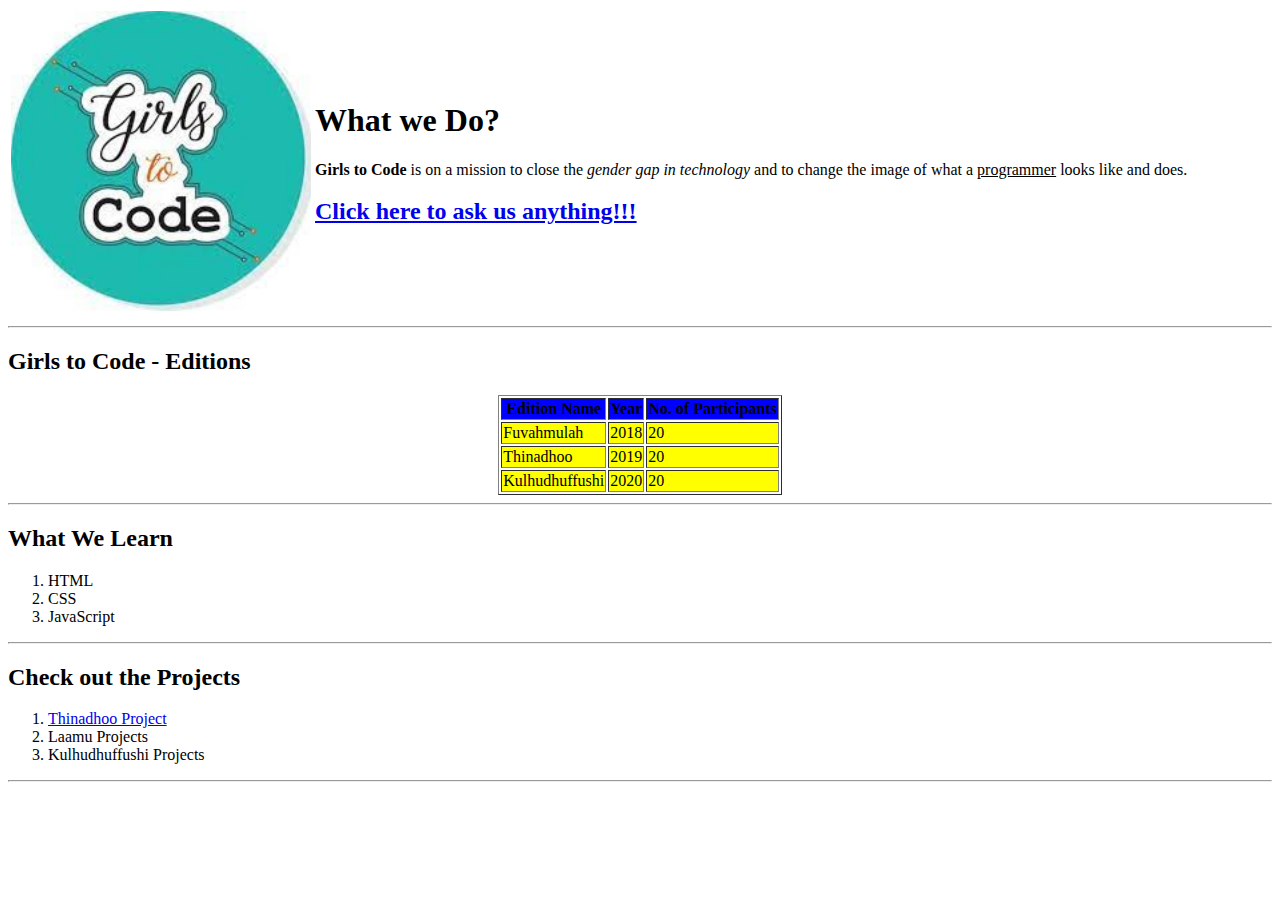
==== index.html @ 24affd68 "this is my first upload" ====
<!DOCTYPE html>
<html lang="en">
<head>
    <meta charset="UTF-8">
    <meta http-equiv="X-UA-Compatible" content="IE=edge">
    <meta name="viewport" content="width=device-width, initial-scale=1.0">
    <title>👩❤️Girls To Code</title>
</head>
<body>
<table>
  <tr>
    <td>
      <img src="images/GTC_Logo.jpg" alt="GirlsToCode" height="300px" width="300px;">
    </td>
    <td>
      <h1>What we Do?</h1>
      <p><b>Girls to Code</b> is on a mission to close the <i>gender gap in technology</i>  and to change the image of what a <u>programmer</u> looks like and does.</p>
       <h2><a target="_blank" href="Feedback.html">Click here to ask us anything!!!</a></h2>
    </td>
  </tr>
</table> 
    <hr>
    <h2>Girls to Code - Editions</h2>
    <table border="1" align="center">
      <thead bgcolor="blue">
        <tr>
          <th>Edition Name</th>
          <th>Year</th>
          <th>No. of Participants</th>
        </tr>
      </thead>
      <tbody bgcolor="yellow">
        <tr>
        <td>Fuvahmulah</td>
        <td>2018</td>
        <td>20</td></tr>
        <tr>
          <td>Thinadhoo</td>
          <td>2019</td>
          <td>20</td>
        </tr>
        <tr>
          <td>Kulhudhuffushi</td>
          <td>2020</td>
          <td>20</td>
        </tr>
      </tbodY>
    
    </table>
      <hr>
      <h2>What We Learn</h2>
      <ol>
        <li>HTML</li>
        <li>CSS</li>
        <li>JavaScript</li>
      </ol>
      <hr>
      <h2>Check out the Projects</h2>
      <ol>
        <li><a href="Projects.html" target="_blank">Thinadhoo Project</a></li>
        <li>Laamu Projects</li>
        <li>Kulhudhuffushi Projects</li>
      </ol>
      <hr>
      
</body>
</html>
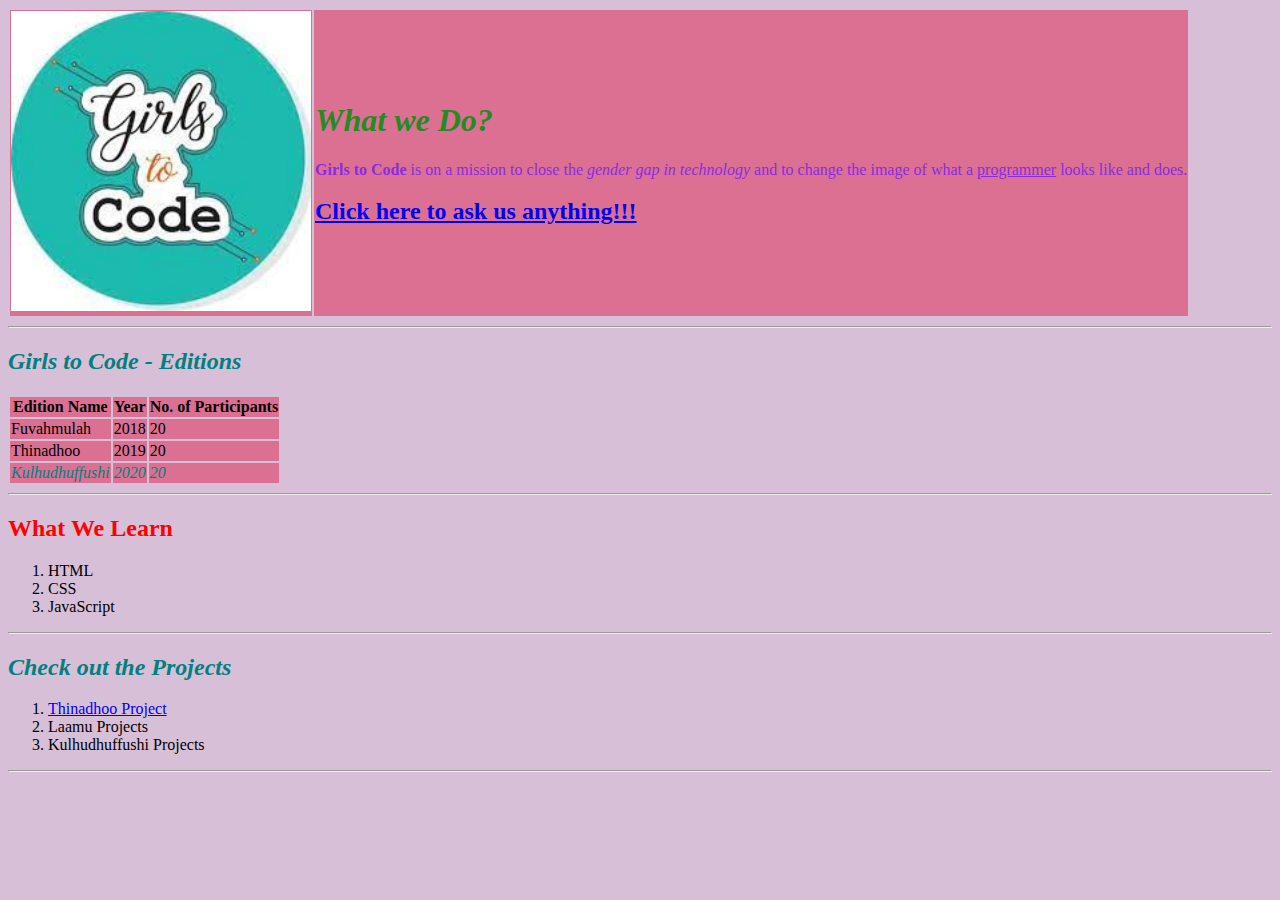
==== commit 23380c1d: "Add files via upload" ====
--- a/index.html
+++ b/index.html
@@ -1,11 +1,16 @@
+
 <!DOCTYPE html>
 <html lang="en">
+<link rel="stylesheet" href="CSS/styles.css">
+<link rel="shortcut icon" href="favicon.ico" type="image/x-icon">
+
 <head>
     <meta charset="UTF-8">
     <meta http-equiv="X-UA-Compatible" content="IE=edge">
     <meta name="viewport" content="width=device-width, initial-scale=1.0">
-    <title>👩❤️Girls To Code</title>
+    <title>Girls To Code</title>
 </head>
+
 <body>
 <table>
   <tr>
@@ -13,23 +18,23 @@
       <img src="images/GTC_Logo.jpg" alt="GirlsToCode" height="300px" width="300px;">
     </td>
     <td>
-      <h1>What we Do?</h1>
+      <h1 style="color: forestgreen;">What we Do?</h1>
       <p><b>Girls to Code</b> is on a mission to close the <i>gender gap in technology</i>  and to change the image of what a <u>programmer</u> looks like and does.</p>
        <h2><a target="_blank" href="Feedback.html">Click here to ask us anything!!!</a></h2>
     </td>
   </tr>
 </table> 
     <hr>
-    <h2>Girls to Code - Editions</h2>
-    <table border="1" align="center">
-      <thead bgcolor="blue">
+    <h2 class="heading">Girls to Code - Editions</h2>
+    <table style="border-width: 10px;">
+      <thead>
         <tr>
           <th>Edition Name</th>
           <th>Year</th>
           <th>No. of Participants</th>
         </tr>
       </thead>
-      <tbody bgcolor="yellow">
+      <tbody>
         <tr>
         <td>Fuvahmulah</td>
         <td>2018</td>
@@ -39,7 +44,7 @@
           <td>2019</td>
           <td>20</td>
         </tr>
-        <tr>
+        <tr class="heading">
           <td>Kulhudhuffushi</td>
           <td>2020</td>
           <td>20</td>
@@ -48,14 +53,14 @@
     
     </table>
       <hr>
-      <h2>What We Learn</h2>
+      <h2 id="head">What We Learn</h2>
       <ol>
         <li>HTML</li>
         <li>CSS</li>
         <li>JavaScript</li>
       </ol>
       <hr>
-      <h2>Check out the Projects</h2>
+      <h2 class="heading">Check out the Projects</h2>
       <ol>
         <li><a href="Projects.html" target="_blank">Thinadhoo Project</a></li>
         <li>Laamu Projects</li>
@@ -64,4 +69,4 @@
       <hr>
       
 </body>
-</html>+</html>
--- a/CSS/styles.css
+++ b/CSS/styles.css
@@ -0,0 +1,80 @@
+
+.heading {
+  color: teal;
+  font-style: italic;
+}
+
+.styled {
+  border: 0;
+  line-height: 2.5;
+  padding: 0 20px;
+  font-size: 1rem;
+  text-align: center;
+  color: #fff;
+  text-shadow: 1px 1px 1px #000;
+  border-radius: 10px;
+  background-color: rgba(220, 0, 0, 1);
+  background-image: linear-gradient(to top left, rgba(0, 0, 0, 0.2), rgba(0, 0, 0, 0.2) 30%, rgba(0, 0, 0, 0));
+  box-shadow: inset 2px 2px 3px rgba(255, 255, 255, 0.6), inset -2px -2px 3px rgba(0, 0, 0, 0.6);
+}
+
+.styled:hover {
+  background-color: #060047;
+}
+
+.container{
+  background-color: aqua;
+}
+
+.top-container {
+  background-color: blue;
+  border: solid;
+  width: 100px;
+  height: 100px;
+  padding-top: 50px;
+  margin-top: 50px;
+}
+
+.middle-container {
+  background-color: red;
+  margin-left: 100px;;
+  border: solid;
+  width: 100px;
+  height: 100px;
+}
+
+.bottom-container {
+  background-color: green;
+  margin-left: 200px;
+  border: solid;
+  width: 100px;
+  height: 100px;
+}
+#head {
+    color: red;
+    font-style: normal; 
+}
+
+body {
+  background-color:thistle;
+  font-style: bold;
+}
+
+p {
+    color:blueviolet;
+}
+h1 {
+  color: blueviolet;
+  font-style: italic;
+}
+
+tr {
+  background-color: palevioletred;
+
+}
+
+table {
+  border-width: 12px;
+}
+
+
